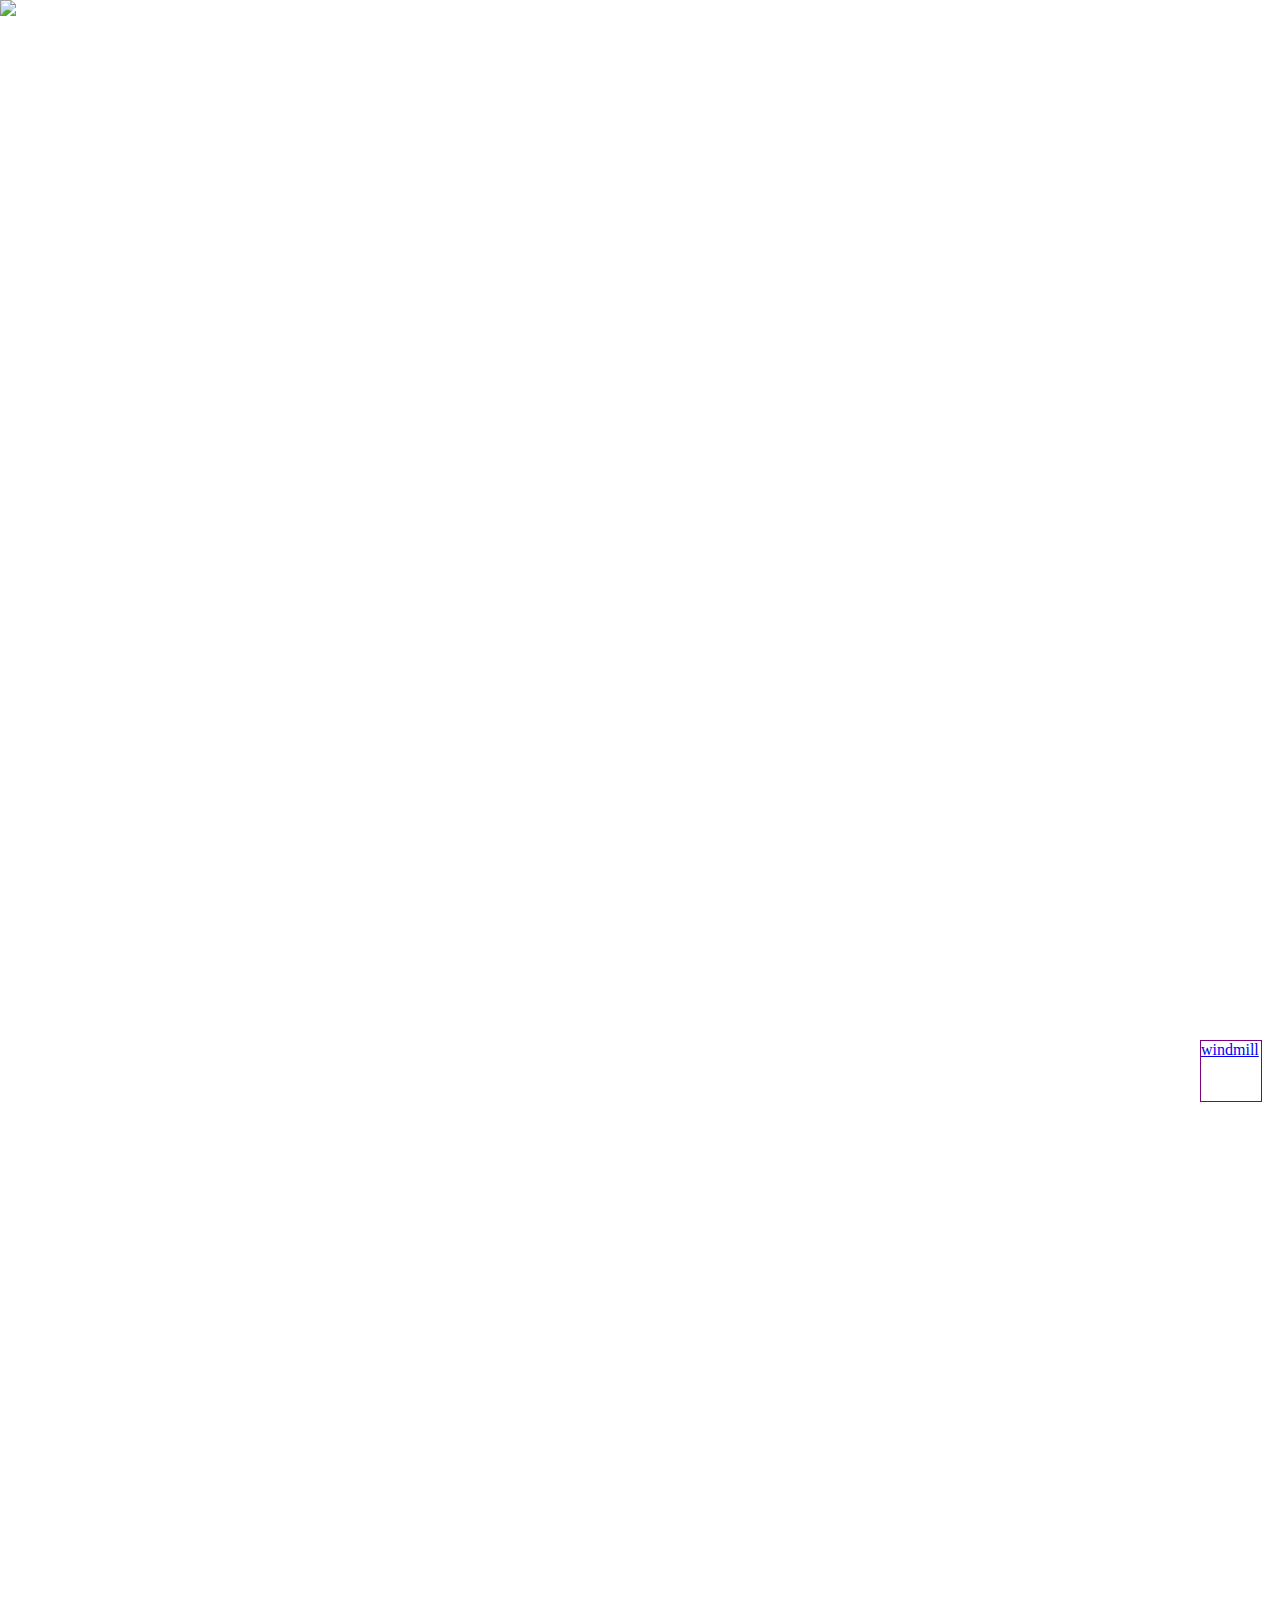
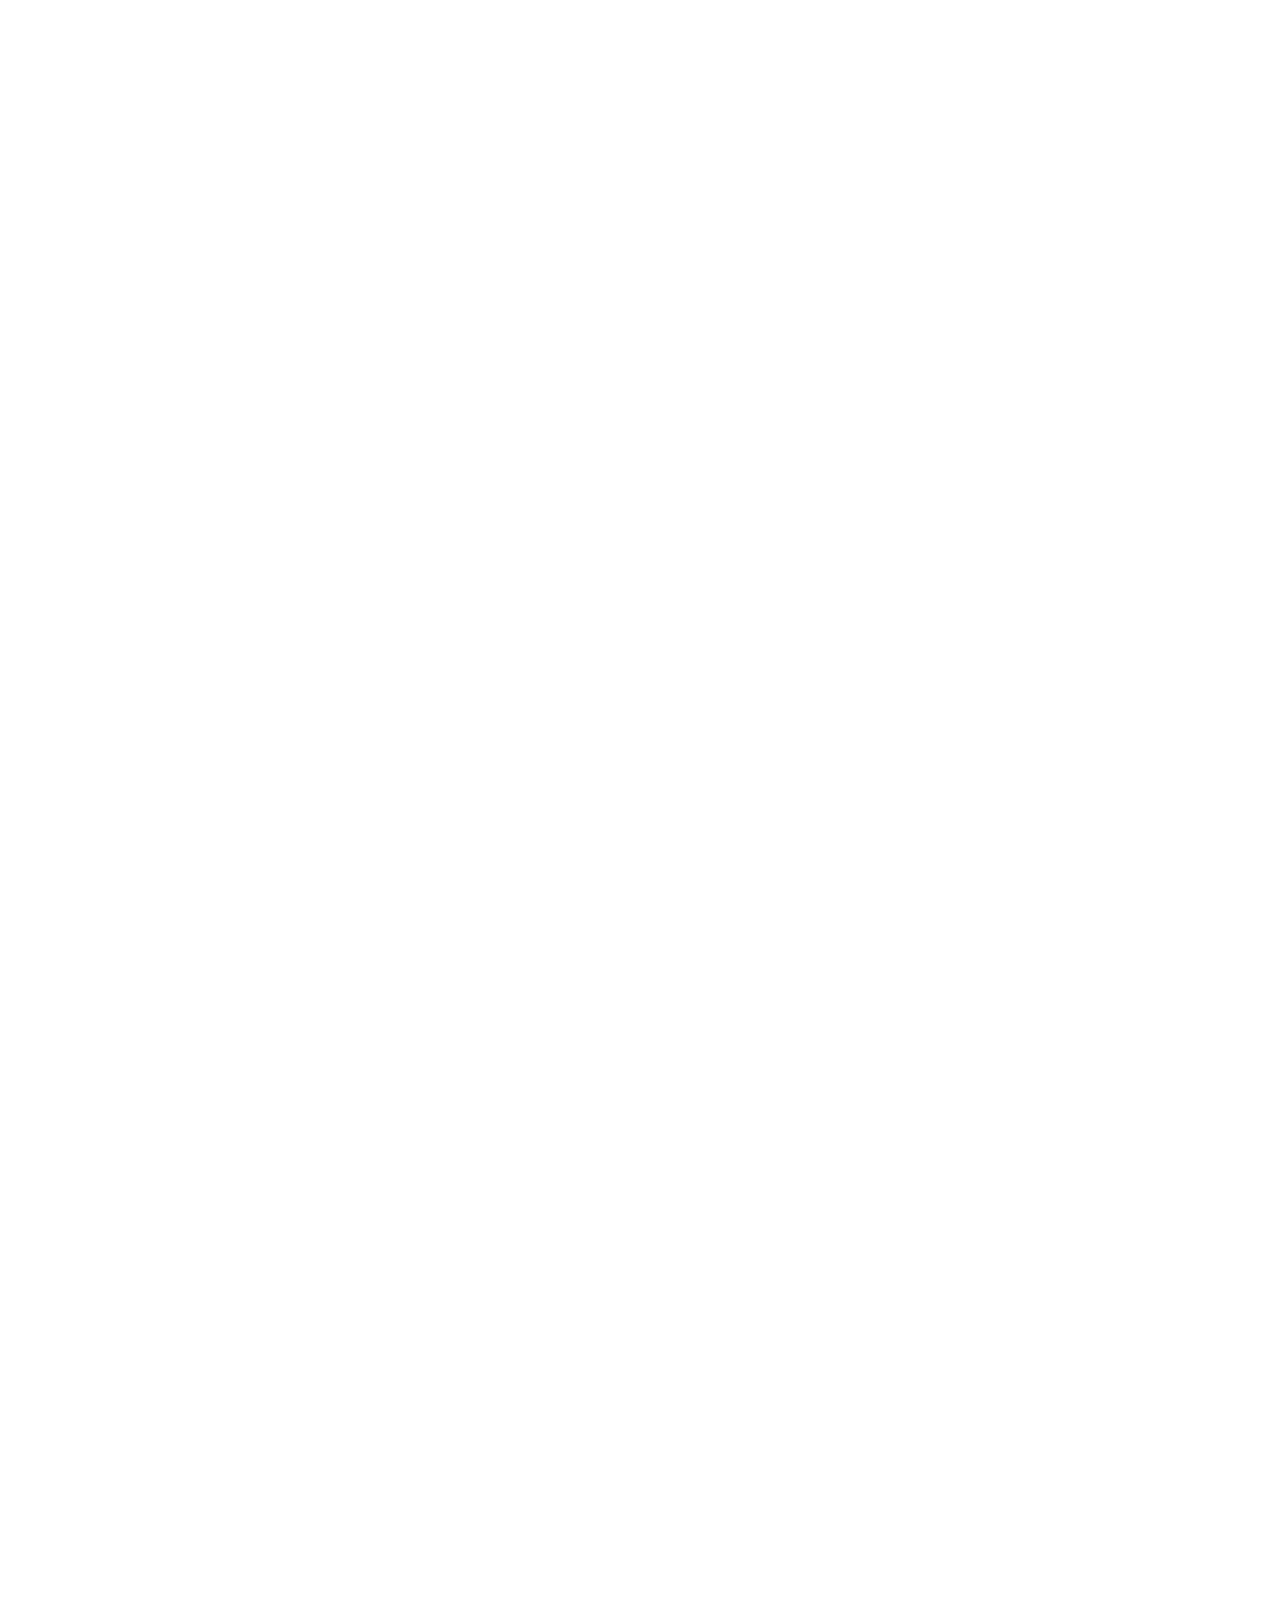
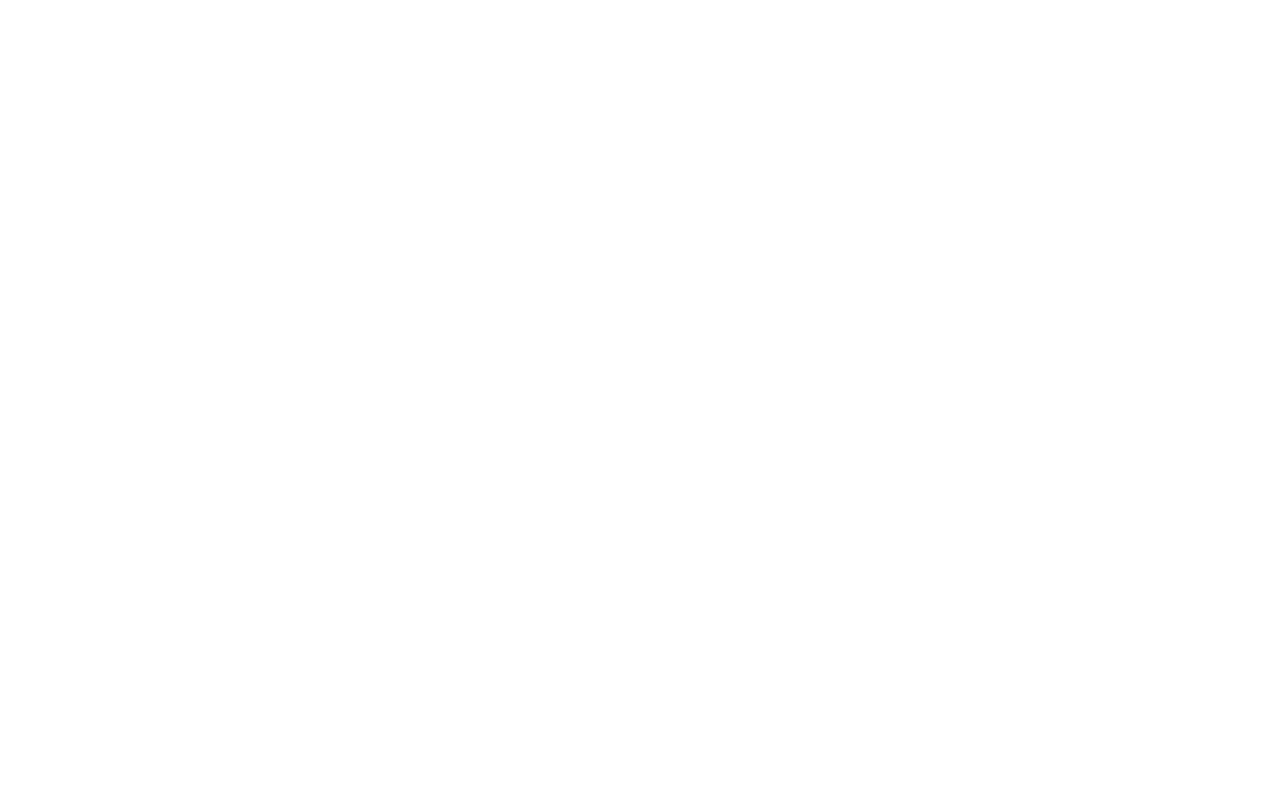
==== index.html @ 99a1200b "adding map demo" ====
<!DOCTYPE html>
<html lang="en">
  <head>
    <meta charset="UTF-8" />
    <meta http-equiv="X-UA-Compatible" content="IE=edge" />
    <meta name="viewport" content="width=device-width, initial-scale=1.0" />
    <title>Document</title>
    <link rel="stylesheet" href="style.css" />
  </head>
  <body>
    <section id="mapland">
      <img id="map" src="images/map.png" />
      <a href="windmill.html" class="windmill">windmill</a>
      <div id="center"></div>
    </section>
    <script src="https://code.jquery.com/jquery-3.4.1.min.js" integrity="sha256-CSXorXvZcTkaix6Yvo6HppcZGetbYMGWSFlBw8HfCJo=" crossorigin="anonymous"></script>
    <script src="js/jquery.waypoints.min.js"></script>
    <script>
      document.getElementById('center').scrollIntoView({ behavior: 'smooth', block: 'start', inline: 'nearest' })
    </script>
    <script src="js/script.js"></script>
  </body>
</html>
---- style.css ----
body {
  margin: 0;
}

section#mapland {
  width: 4000px;
  height: 4000px;
  margin: auto;
  overflow: scroll;
  position: relative;
}
#map {
  width: 100%;
  cursor: move;
  position: absolute;
}

#center {
  position: absolute;
  left: 1950px;
  top: 1650px;
  width: 100px;
  height: 100px;
  /* border: 2px solid red; */
}

.windmill {
  display: inline-block;
  width: 60px;
  height: 60px;
  position: absolute;
  top: 26%;
  left: 30%;
  border: 1px solid purple;
}
a {
  z-index: 2;
}
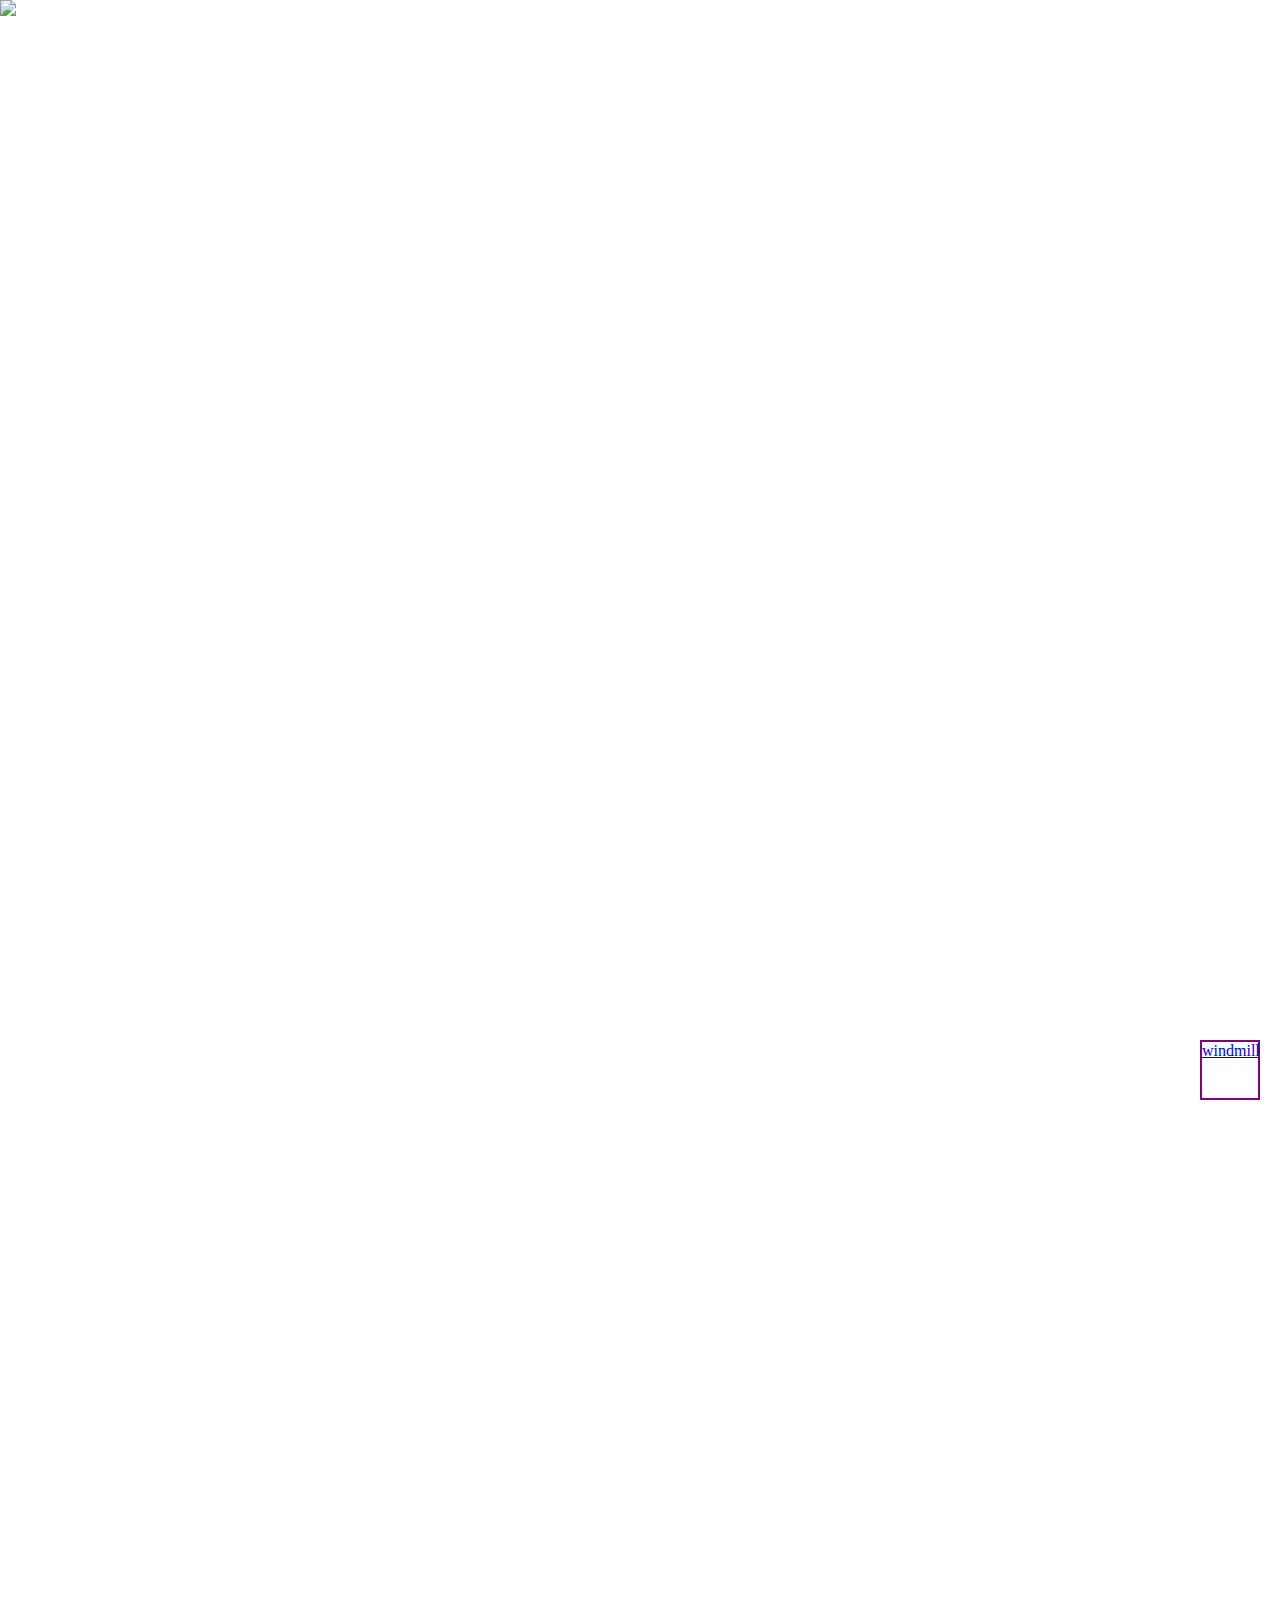
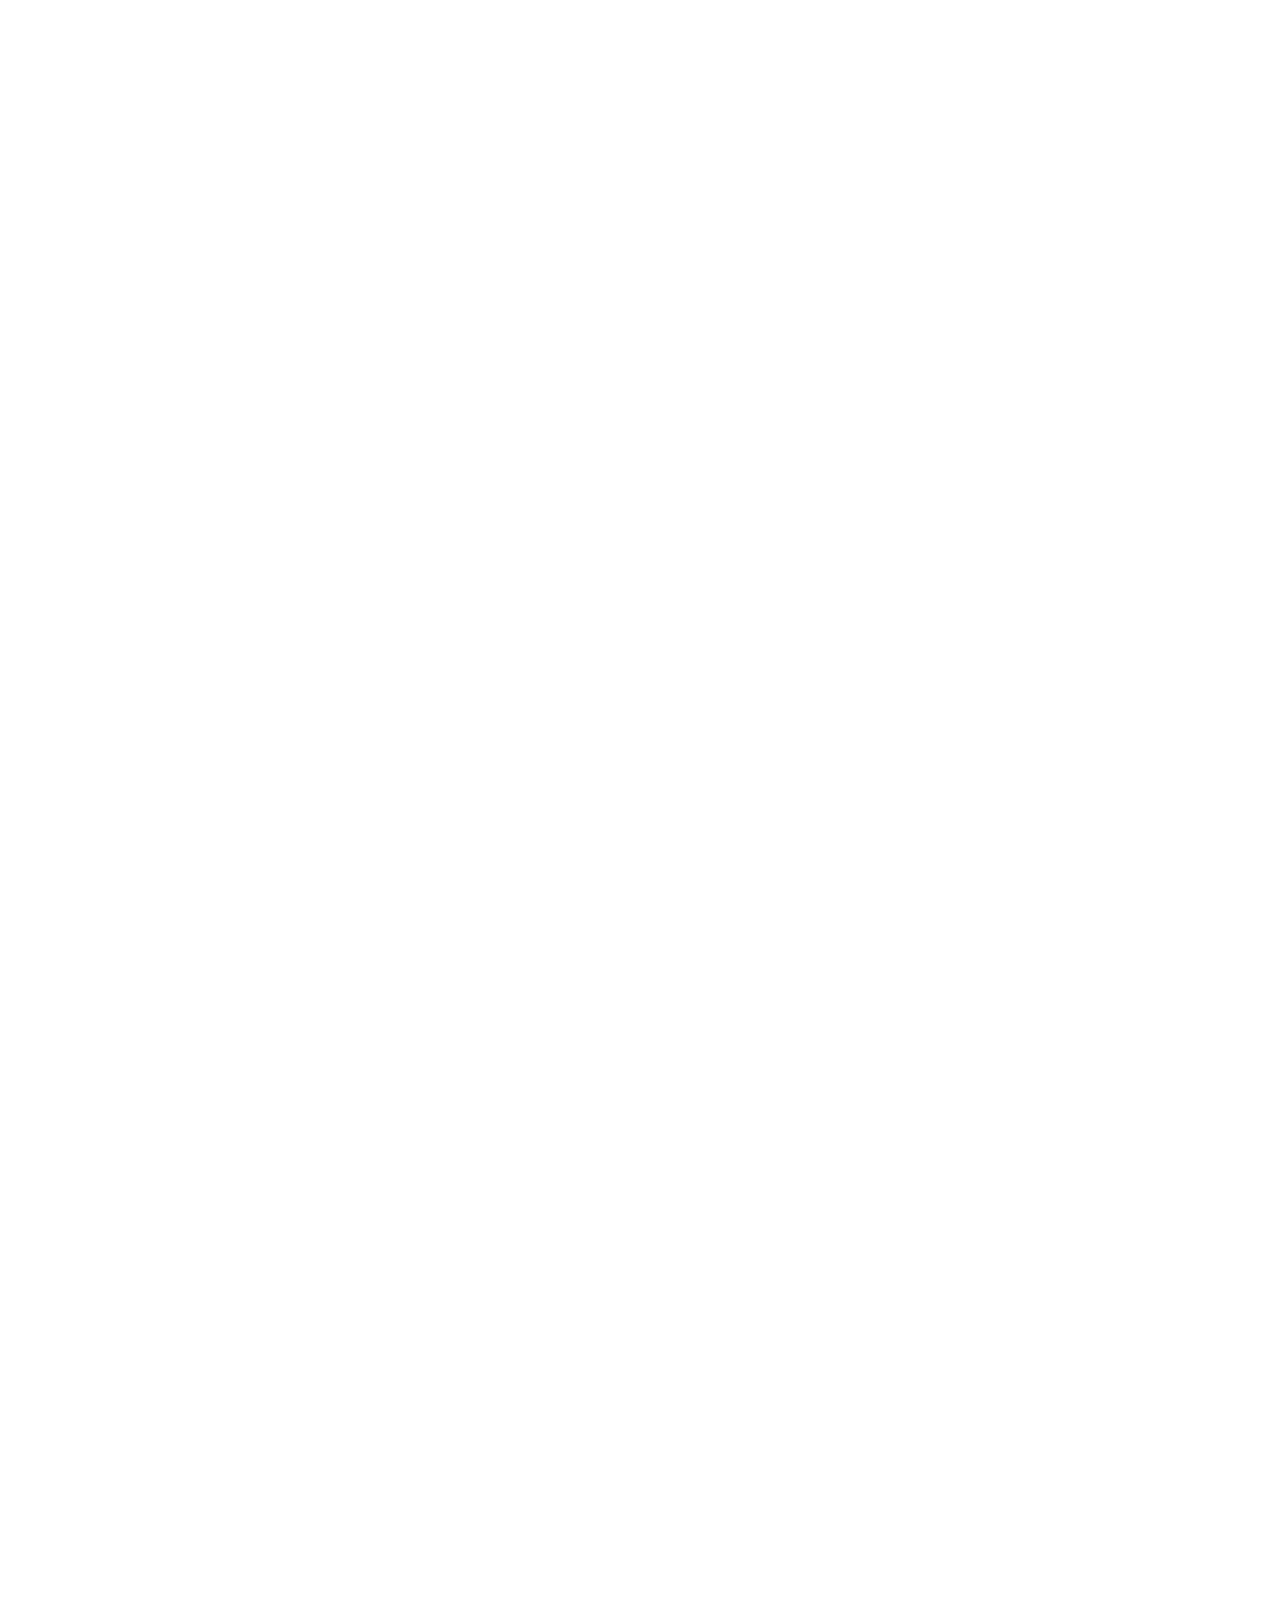
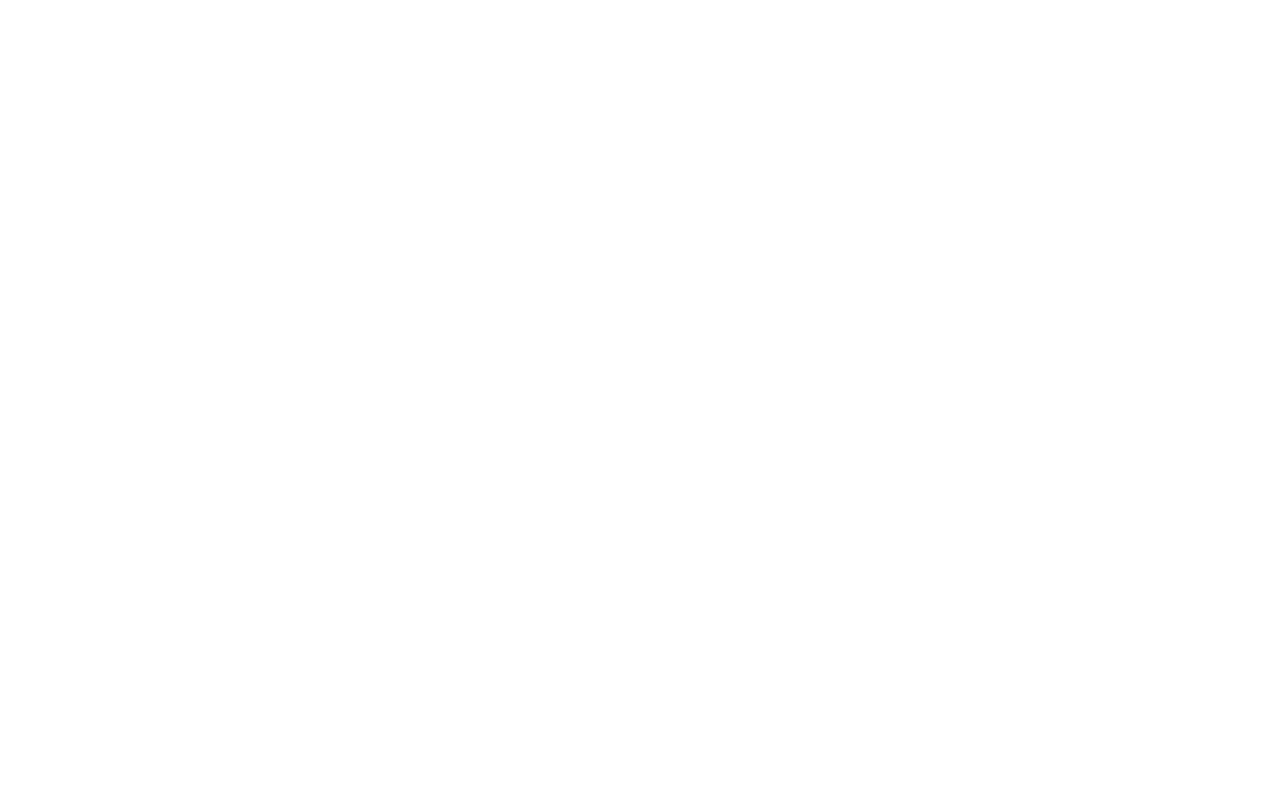
==== commit 5df2e057: "added story" ====
--- a/index.html
+++ b/index.html
@@ -9,7 +9,7 @@
   </head>
   <body>
     <section id="mapland">
-      <img id="map" src="images/map.png" />
+      <img id="map" src="images/map.png" /> 
       <a href="windmill.html" class="windmill">windmill</a>
       <div id="center"></div>
     </section>
--- a/style.css
+++ b/style.css
@@ -1,3 +1,6 @@
+* {
+  box-sizing: border-box;
+}
 body {
   margin: 0;
 }
@@ -13,6 +16,7 @@
   width: 100%;
   cursor: move;
   position: absolute;
+  z-index: 0;
 }
 
 #center {
@@ -29,10 +33,38 @@
   width: 60px;
   height: 60px;
   position: absolute;
+  z-index: 4;
   top: 26%;
   left: 30%;
-  border: 1px solid purple;
+  border: 2px solid purple;
 }
 a {
   z-index: 2;
 }
+
+main {
+  width: 80%;
+  margin: auto;
+}
+p:not(.one) {
+  display: none;
+}
+br {
+  margin-bottom: 10px;
+}
+.button {
+  display: inline-block;
+  background-color: aquamarine;
+  color: darkcyan;
+  text-decoration: none;
+  margin: 20px;
+  border-radius: 12px;
+  padding: 10px;
+  border: 1px solid darkcyan;
+}
+.button:hover {
+  background-color: darkcyan;
+  color: aquamarine;
+  text-decoration: none;
+  border: 1px solid aquamarine;
+}
